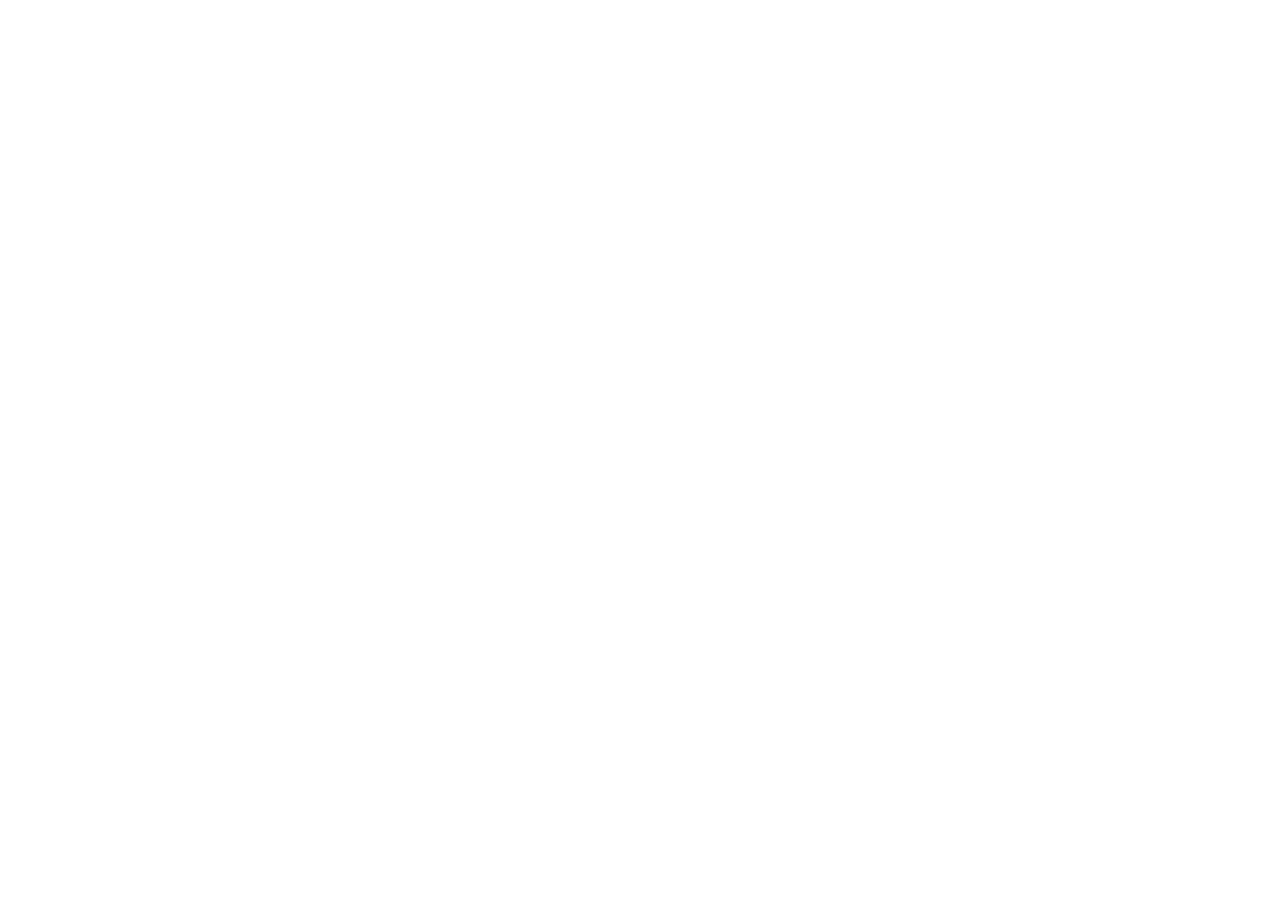
==== test.html @ 29acec8f "first commit" ====
<!DOCTYPE html>
<html lang="en">
<head>
    <meta charset="UTF-8">
    <meta name="viewport" content="width=device-width, initial-scale=1.0">
    <title>Document</title>
</head>
<body>
    
</body>
</html>
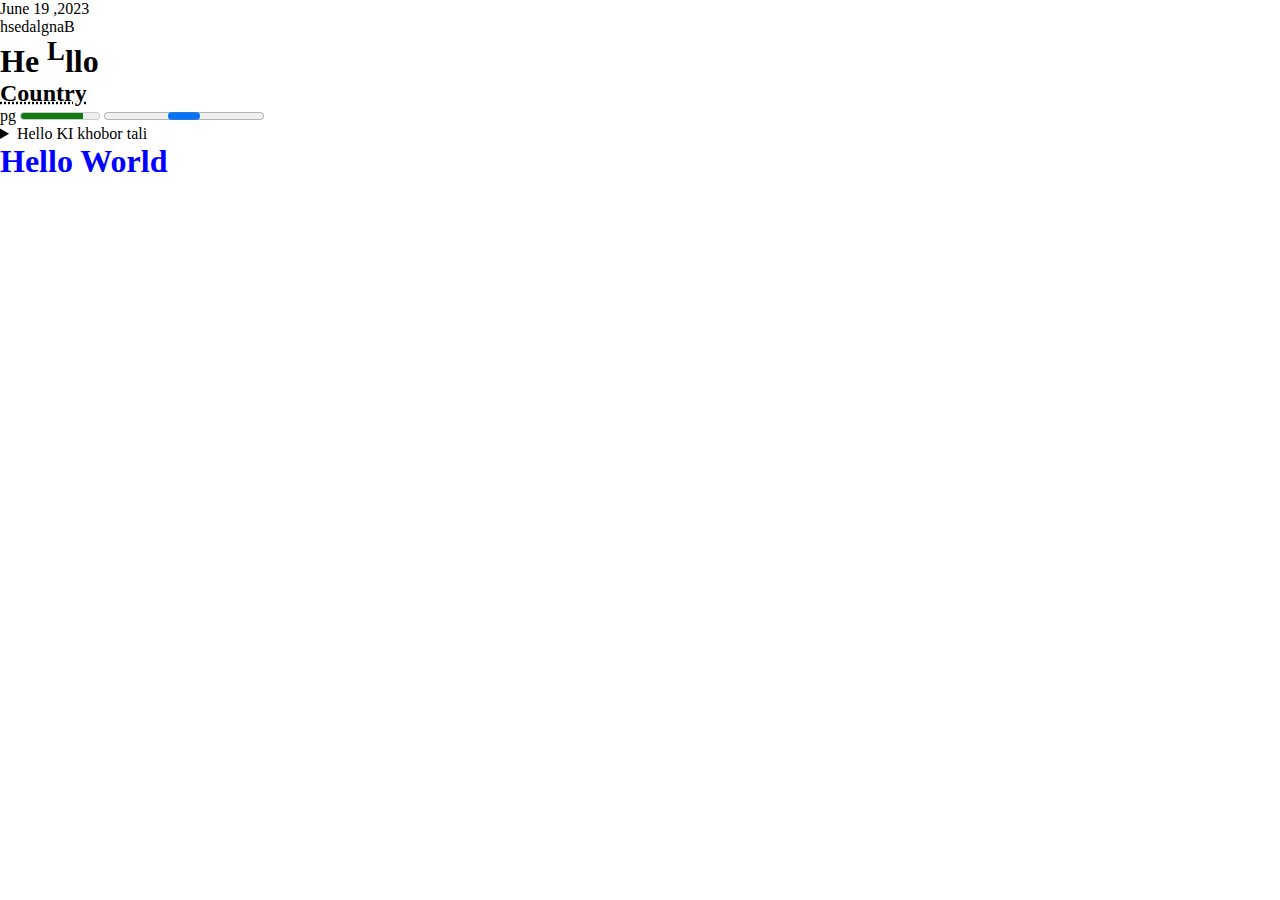
==== commit ee5780c7: "Done practise part" ====
--- a/test.html
+++ b/test.html
@@ -4,8 +4,27 @@
     <meta charset="UTF-8">
     <meta name="viewport" content="width=device-width, initial-scale=1.0">
     <title>Document</title>
+    <link rel="stylesheet" href="test.css">
 </head>
 <body>
+    <time datetime="2020-06-15">June 19 ,2023</time>
+    <h1></h1><bdo dir="rtl">Bangladesh</bdo>
+    <h1>He <sup>L</sup>llo</h1>
+    <h2><abbr title="This is Bangladesh">Country</abbr></h2>
+    <label for="disk">pg</label>
+    <meter id="disk" value="0.8">
+    
+    </meter>
+    <progress id="">hi</progress>
+
+    <details>
+        <summary>Hello KI khobor tali</summary>
+        <p>Lorem ipsum dolor sit amet consectetur adipisicing elit. Suscipit, neque.</p>
+    </details>
+
+    <h1 class="test"> Hello World </h1>
+
+
     
 </body>
 </html>--- a/test.css
+++ b/test.css
@@ -0,0 +1,8 @@
+*{
+    margin: 0px;
+    padding: 0px;
+}
+.test{
+    color: blue;
+    cursor: pointer;
+}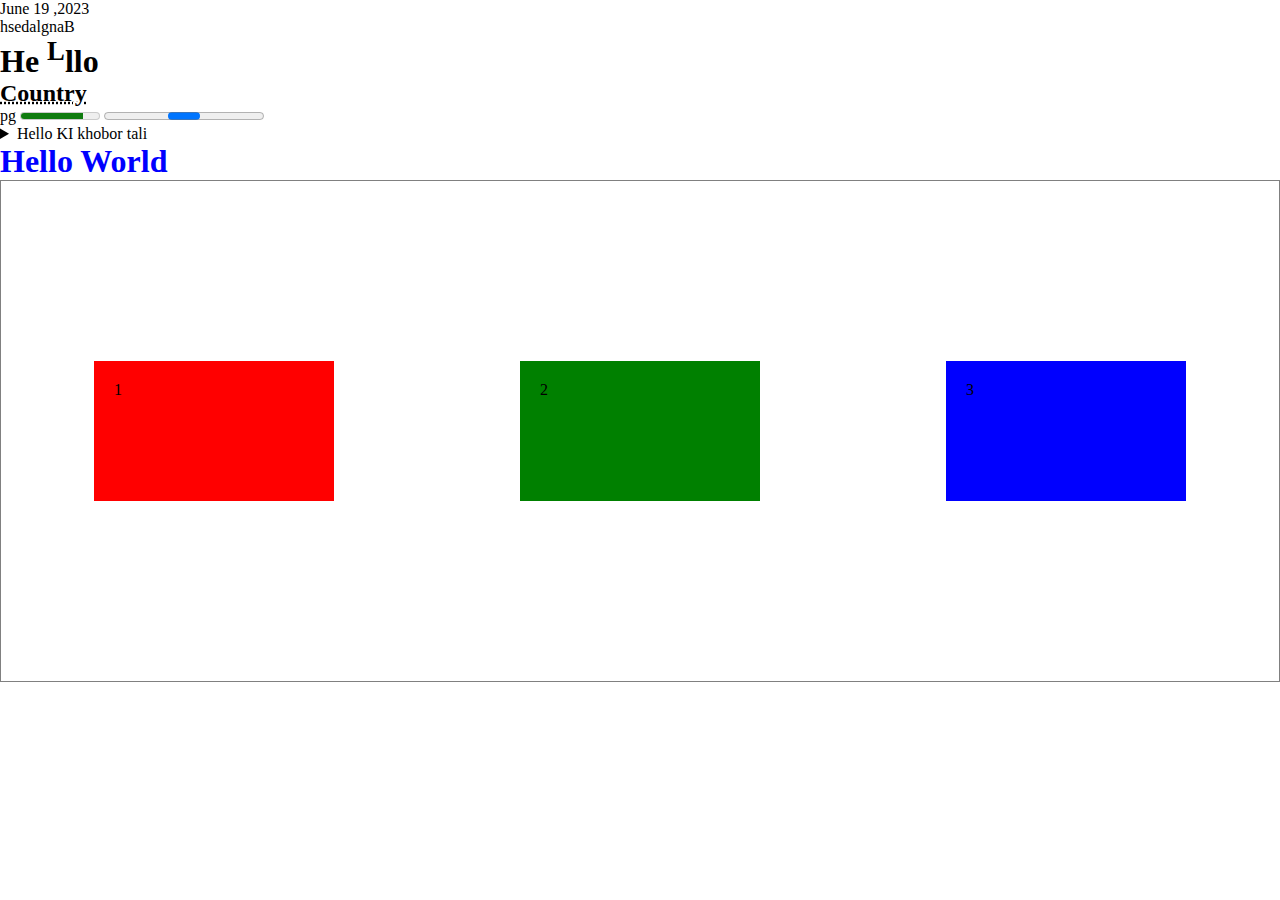
==== commit d34336bd: "This is navigation section" ====
--- a/test.html
+++ b/test.html
@@ -24,7 +24,10 @@
 
     <h1 class="test"> Hello World </h1>
 
-
-    
+    <div class="container">
+        <div class="box">1</div>
+        <div class="box box2">2</div>
+        <div class="box box3">3</div>
+    </div>  
 </body>
 </html>--- a/test.css
+++ b/test.css
@@ -5,4 +5,24 @@
 .test{
     color: blue;
     cursor: pointer;
+}
+.container{
+    display: flex;
+    height: 500px;
+    justify-content: space-around;
+    align-items: center;
+    border: 1px solid gray;
+
+}
+.box{
+    padding: 20px;
+    background-color: red;
+    width: 200px;
+    height: 100px;
+}
+.box2{
+    background-color: green;
+}
+.box3{
+    background-color: blue;
 }